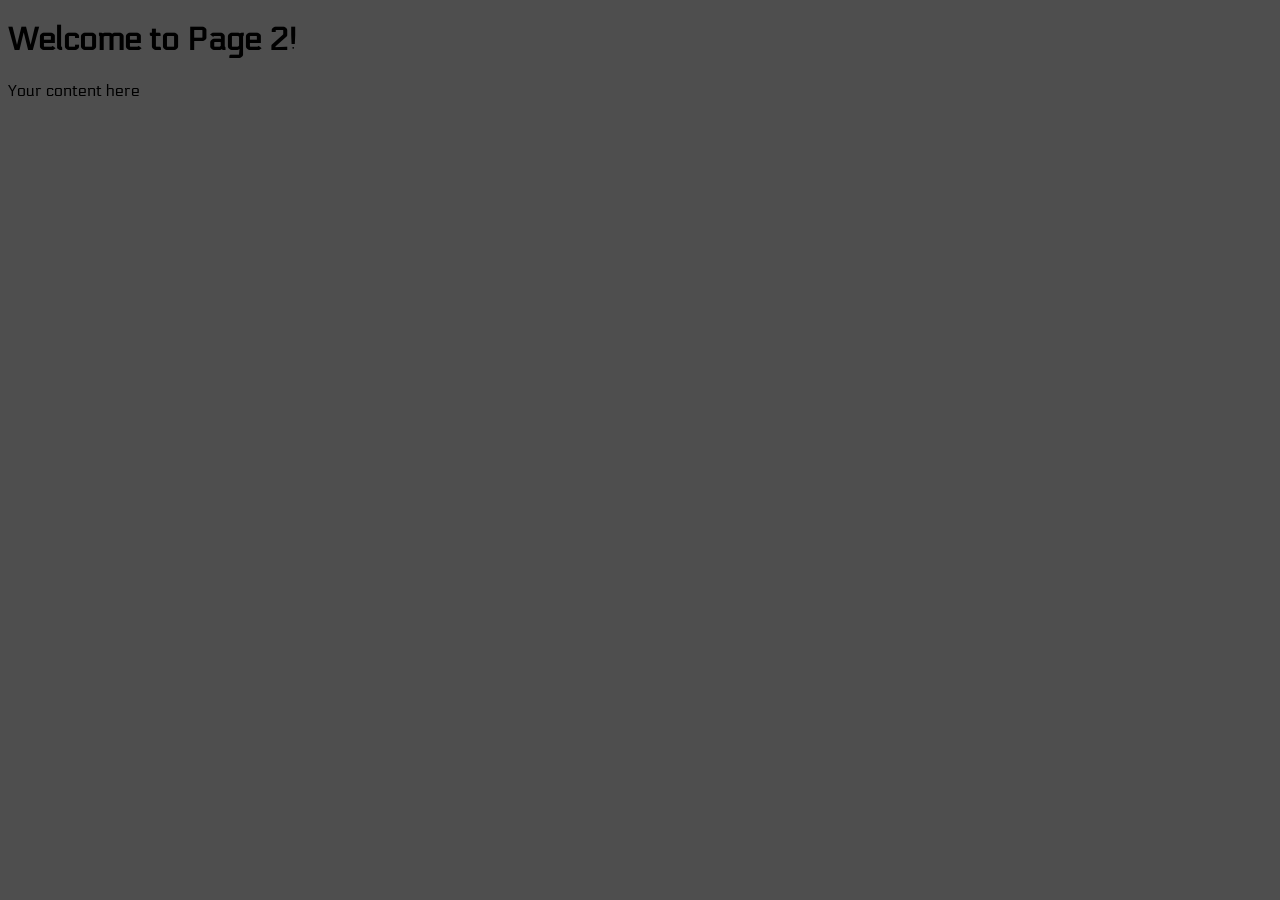
==== page2.html @ 04c45f45 "Progress" ====
<!DOCTYPE html>
<html>
<head>
    <title>Your Page Title</title>
    <link rel="stylesheet" href="styles.css">
</head>
<body>
    <h1>Welcome to Page 2!</h1>
    <p>Your content here</p>
</body>
</html>
---- styles.css ----
@import url('https://fonts.googleapis.com/css2?family=Audiowide&family=Coral+Pixels&family=Electrolize&family=Nabla&display=swap');




body {
    background-color: rgba(0, 0, 0, 0.693);
    font-family:ElectroLize ;    
}

a {
    margin: 0;
    box-sizing: border-box;
    font-family:ElectroLize;
    color: #3498db;
    text-decoration: none;
    transition: color 0.3s;
    position: relative;
    text-decoration: none;
    transition: all 0.3s;
    background-color: #4CAF50;
    color: white;
    padding: 10px 20px;
    text-decoration: none;
    border-radius: 5px;
    transition: background-color 0.3s;
}



h2 {
    font-family:Audiowide;
}


.right-image {
    float: right;
    width: 500px; 
    margin-left: 90px;
}

p {
    margin: 0;
}

h3 {
    margin-bottom: 5px;
}

a:hover {
    color: #ff6b6b;
}


a:hover {
    background-color: #45a049;
    text-shadow: 0 0 10px #00ff00;
    transition: text-shadow 0.3s;
}


div.articles {

}
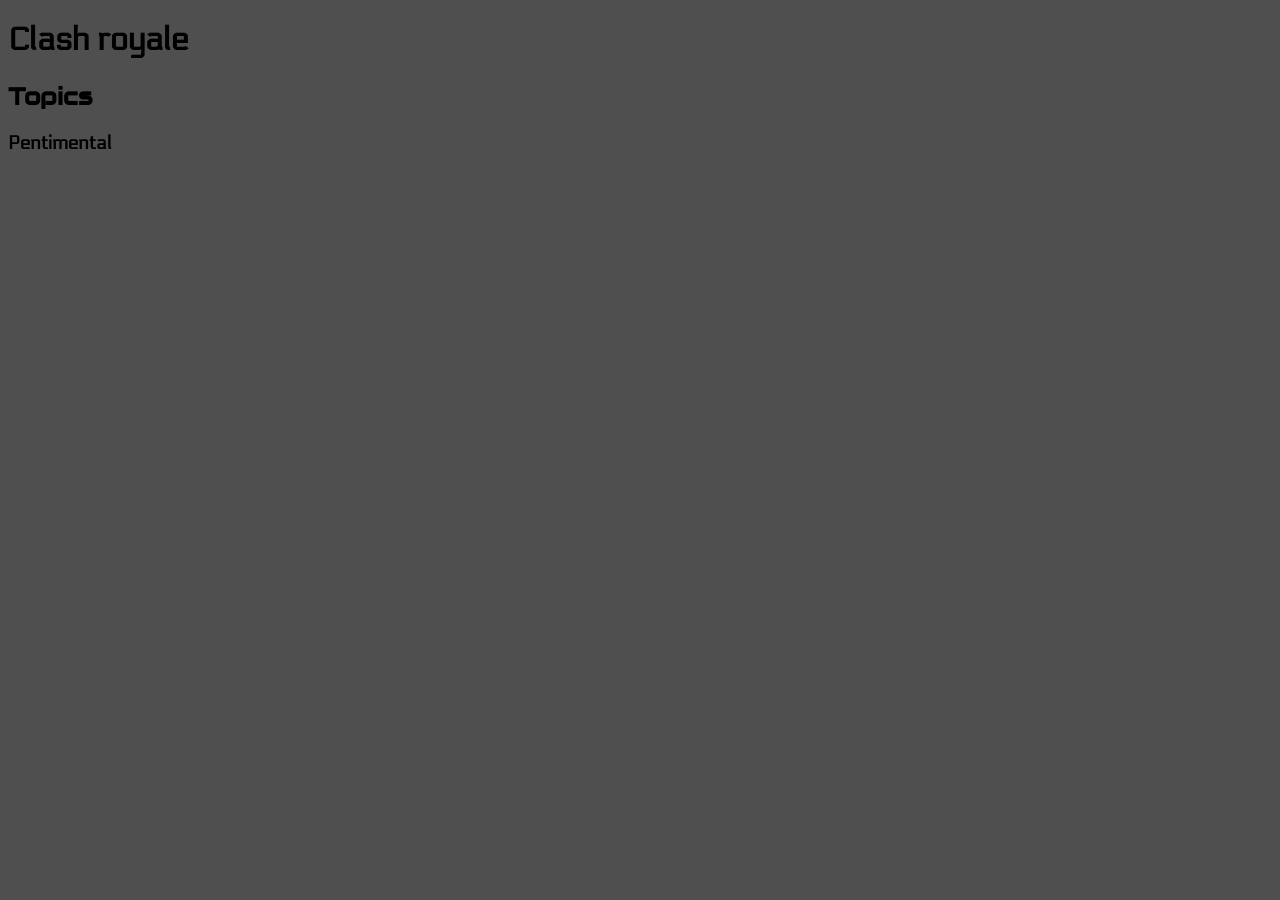
==== commit e85a35e5: "progress" ====
--- a/page2.html
+++ b/page2.html
@@ -5,7 +5,11 @@
     <link rel="stylesheet" href="styles.css">
 </head>
 <body>
-    <h1>Welcome to Page 2!</h1>
-    <p>Your content here</p>
+    <h1>Clash royale</h1>
+    <h2>Topics</h2>
+    <h3>
+        Pentimental<br>
+        
+    </h3>
 </body>
 </html>
--- a/styles.css
+++ b/styles.css
@@ -4,7 +4,7 @@
 
 
 body {
-    background-color: rgba(0, 0, 0, 0.693);
+    background-color: rgba(3, 2, 2, 0.693);
     font-family:ElectroLize ;    
 }
 
@@ -39,10 +39,6 @@
     margin-left: 90px;
 }
 
-p {
-    margin: 0;
-}
-
 h3 {
     margin-bottom: 5px;
 }
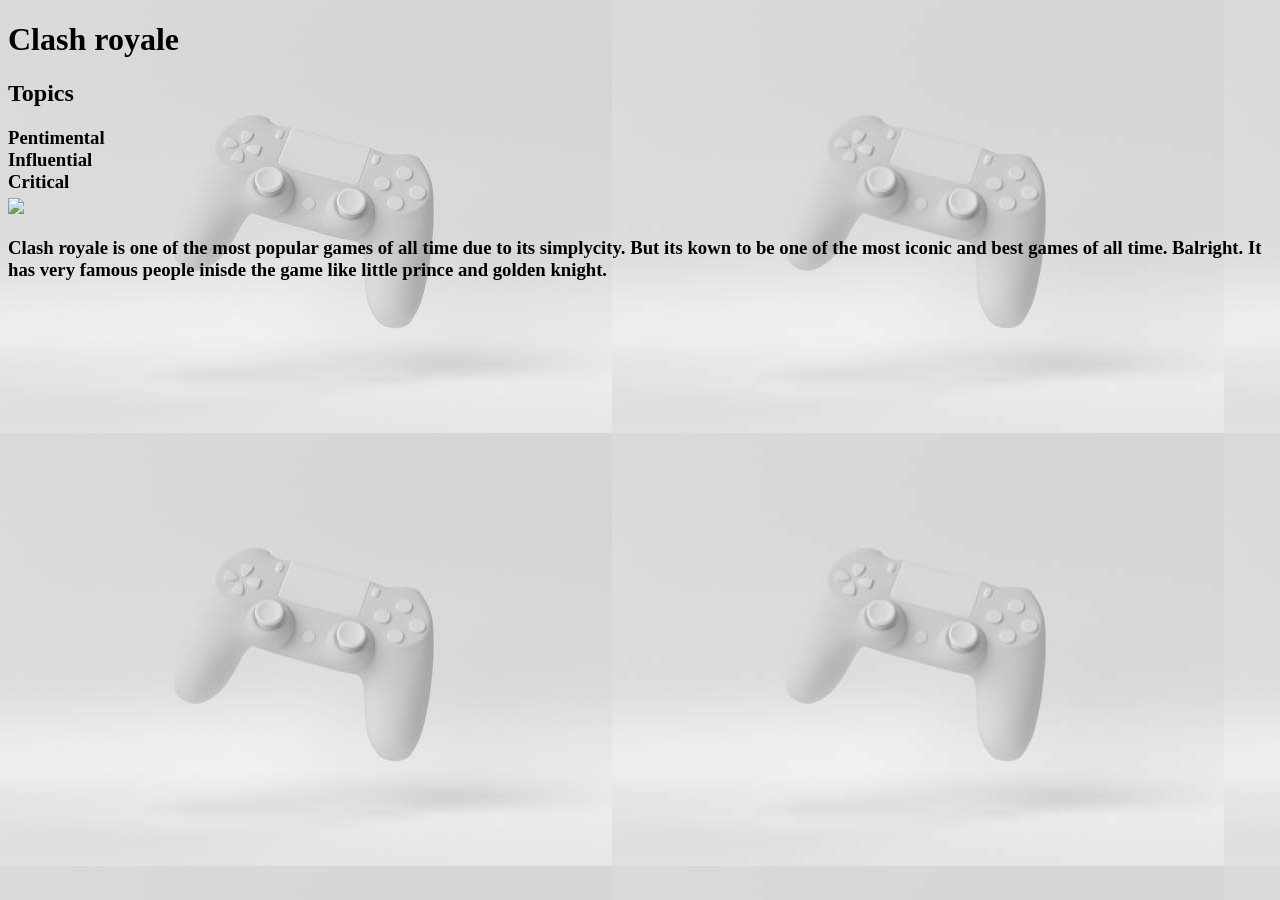
==== commit c44e41d2: "done" ====
--- a/page2.html
+++ b/page2.html
@@ -9,7 +9,12 @@
     <h2>Topics</h2>
     <h3>
         Pentimental<br>
+        Influential<br>
+        Critical
         
     </h3>
-</body>
+    <img src="https://encrypted-tbn0.gstatic.com/images?q=tbn:ANd9GcQYtnV6wdWY4RCG6Hrk-z-fTRjRWDTa2fl3zA&s">
+    <h3>Clash royale is one of the most popular games of all time due to its simplycity.
+        But its kown to be one of the most iconic and best games of all time. Balright. It has very famous people inisde the game like little prince and golden knight.
+    </h3>
 </html>
--- a/styles.css
+++ b/styles.css
@@ -1,11 +1,11 @@
-@import url('https://fonts.googleapis.com/css2?family=Audiowide&family=Coral+Pixels&family=Electrolize&family=Nabla&display=swap');
-
-
+@import url('https://fonts.gogleapis.com/css2?family=Audiowide&family=Coral+Pixels&family=Electrolize&family=Nabla&display=swap');
 
 
 body {
     background-color: rgba(3, 2, 2, 0.693);
-    font-family:ElectroLize ;    
+    font-family: ElectroLize;   
+    background-image: url("controller.jpg"); 
+    color: #000000;
 }
 
 a {
@@ -57,4 +57,52 @@
 
 div.articles {
 
-}+}
+
+.glow-title {
+  text-shadow: 0 0 20px #0fcdcd;
+  font-size: 3em;
+}
+
+.futuristic-btn {
+  border: 2px solid #00ffff;
+  padding: 10px 20px;
+  transition: all 0.3s;
+}
+
+.futuristic-btn:hover {
+  box-shadow: 0 0 15px #00ffff;
+  background: #00ffff;
+  color: #000;
+}
+
+.cool-image {
+  border: 3px solid #00ffff;
+  box-shadow: 0 0 20px #00ffff;
+  transition: all 0.3s;
+}
+
+.cool-image:hover {
+  box-shadow: 0 0 30px #00ffff;
+}
+
+.rounded-img {
+  border-radius: 15px;
+}
+
+.scale-img {
+  transition: transform 0.3s;
+}
+
+.scale-img:hover {
+  transform: scale(1.1);
+}
+
+
+.frame-img {
+  border: 2px solid #ff00ff;
+  padding: 10px;
+  background: #111;
+  box-shadow: 0 0 15px rgba(255,0,255,0.5);
+}
+
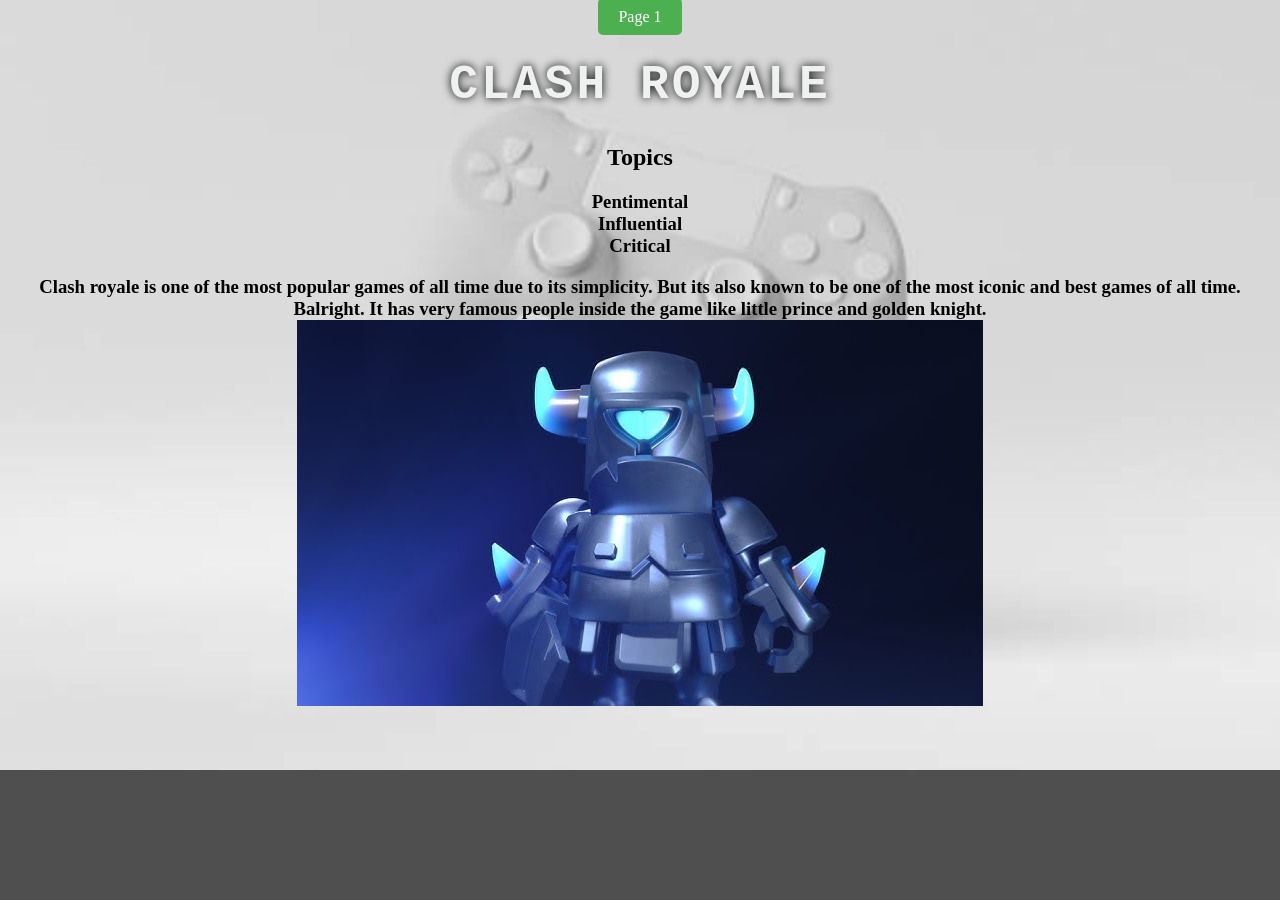
==== commit 15beb415: "progress" ====
--- a/page2.html
+++ b/page2.html
@@ -4,7 +4,8 @@
     <title>Your Page Title</title>
     <link rel="stylesheet" href="styles.css">
 </head>
-<body>
+<body class="Page2">
+    <a href="index.html">Page 1</a>
     <h1>Clash royale</h1>
     <h2>Topics</h2>
     <h3>
@@ -13,8 +14,10 @@
         Critical
         
     </h3>
-    <img src="https://encrypted-tbn0.gstatic.com/images?q=tbn:ANd9GcQYtnV6wdWY4RCG6Hrk-z-fTRjRWDTa2fl3zA&s">
-    <h3>Clash royale is one of the most popular games of all time due to its simplycity.
-        But its kown to be one of the most iconic and best games of all time. Balright. It has very famous people inisde the game like little prince and golden knight.
+    
+    <h3>Clash royale is one of the most popular games of all time due to its simplicity.
+        But its also known to be one of the most iconic and best games of all time. Balright. It has very famous people inside the game like little prince and golden knight.
+        <img src="mini pekka.jpg"
     </h3>
+    
 </html>
--- a/styles.css
+++ b/styles.css
@@ -6,6 +6,13 @@
     font-family: ElectroLize;   
     background-image: url("controller.jpg"); 
     color: #000000;
+    background-repeat: no-repeat;
+    position: fixed;
+    background-size: cover;
+    text-align: center;
+    background-position-y: 15%;
+ 
+
 }
 
 a {
@@ -106,3 +113,17 @@
   box-shadow: 0 0 15px rgba(255,0,255,0.5);
 }
 
+h1 {
+    text-align: center;
+    font-size: 48px;
+    font-family: 'Courier New', monospace;
+    color: #eff1f1;
+    text-transform: uppercase;
+    letter-spacing: 3px;
+    text-shadow: 0 0 10px #000000;
+}
+
+.Page2 {
+  
+}
+
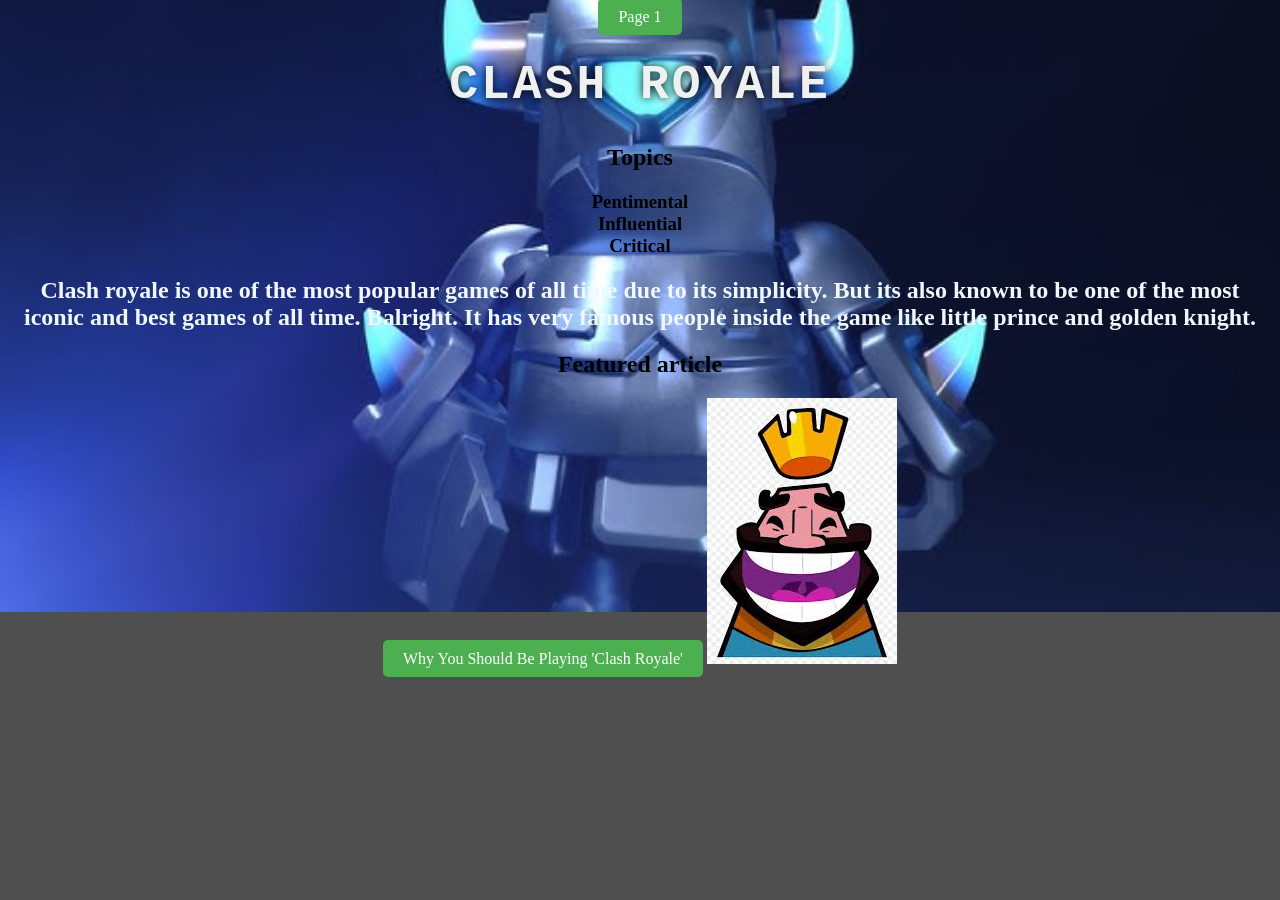
==== commit 1f22e9c7: "Progress" ====
--- a/page2.html
+++ b/page2.html
@@ -15,9 +15,12 @@
         
     </h3>
     
-    <h3>Clash royale is one of the most popular games of all time due to its simplicity.
+    <h2 class="Clash3">Clash royale is one of the most popular games of all time due to its simplicity.
         But its also known to be one of the most iconic and best games of all time. Balright. It has very famous people inside the game like little prince and golden knight.
-        <img src="mini pekka.jpg"
+       
     </h3>
+    <h2 class="clash2"> Featured article</h2>
+    <a href="https://www.forbes.com/sites/davidthier/2016/03/04/why-you-should-be-playing-clash-royale/">Why You Should Be Playing 'Clash Royale'</a>
+    <img src="Kinglaugh.jpg"
     
 </html>
--- a/styles.css
+++ b/styles.css
@@ -124,6 +124,9 @@
 }
 
 .Page2 {
-  
+  background-image: url(mini\ pekka.jpg);
 }
 
+.Clash3 {
+  color: aliceblue;
+}
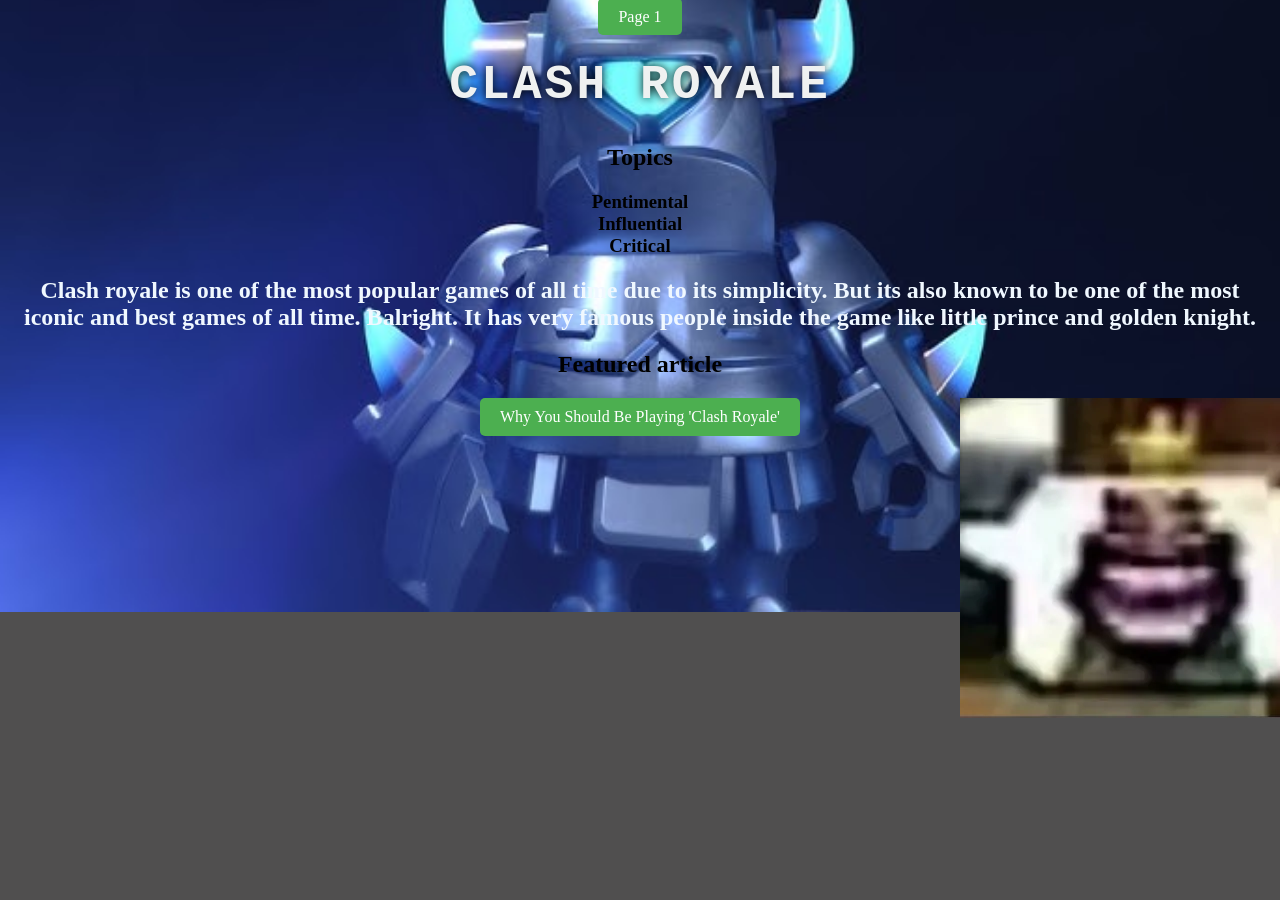
==== commit a225a9b3: "yay" ====
--- a/page2.html
+++ b/page2.html
@@ -20,7 +20,7 @@
        
     </h3>
     <h2 class="clash2"> Featured article</h2>
-    <a href="https://www.forbes.com/sites/davidthier/2016/03/04/why-you-should-be-playing-clash-royale/">Why You Should Be Playing 'Clash Royale'</a>
-    <img src="Kinglaugh.jpg"
+    <a class="link"  href="https://www.forbes.com/sites/davidthier/2016/03/04/why-you-should-be-playing-clash-royale/">Why You Should Be Playing 'Clash Royale'</a>
+    <img class="king" src="King.jpg">
     
 </html>
--- a/styles.css
+++ b/styles.css
@@ -129,4 +129,37 @@
 
 .Clash3 {
   color: aliceblue;
-}+}
+
+.king {
+  position: relative;
+  left: 38%;
+}
+
+.Medieval {
+  
+}
+
+.link {
+position:absolute
+}
+
+.cool {
+font-family: monospace;
+    color: #00ff00;
+    text-shadow: 0 0 10px #00ff00;
+    text-transform: uppercase;
+    border: 2px solid #00ffff;
+    padding: 10px;
+    background-color: #001122;
+    animation: cyber-glow 2s infinite;
+    color: #00ff41;
+    background-color: black;
+    font-family: monospace;
+    letter-spacing: 2px;
+}
+
+@keyframes cyber-glow {
+    0% { text-shadow: 0 0 5px #00ff00; }
+    50% { text-shadow: 0 0 20px #00ff00; }
+    100% { text-shadow: 0 0 5px #00ff00; }
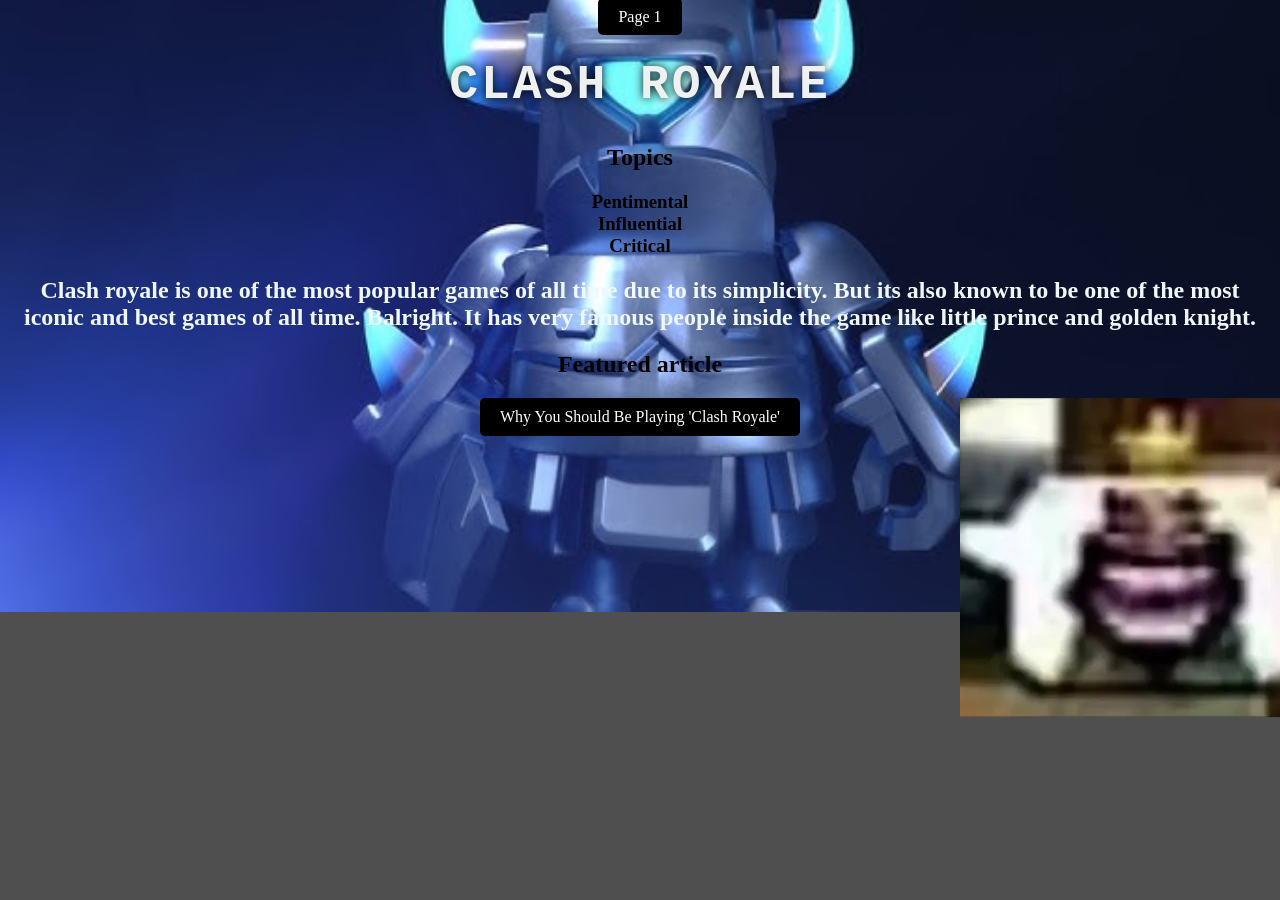
==== commit e93ab444: "Progress" ====
--- a/page2.html
+++ b/page2.html
@@ -1,7 +1,7 @@
 <!DOCTYPE html>
 <html>
 <head>
-    <title>Your Page Title</title>
+    <title>Clash royale</title>
     <link rel="stylesheet" href="styles.css">
 </head>
 <body class="Page2">
--- a/styles.css
+++ b/styles.css
@@ -11,6 +11,7 @@
     background-size: cover;
     text-align: center;
     background-position-y: 15%;
+  
  
 
 }
@@ -25,7 +26,7 @@
     position: relative;
     text-decoration: none;
     transition: all 0.3s;
-    background-color: #4CAF50;
+    background-color: #000000;
     color: white;
     padding: 10px 20px;
     text-decoration: none;
@@ -51,13 +52,13 @@
 }
 
 a:hover {
-    color: #ff6b6b;
+    color: #25d136;
 }
 
 
 a:hover {
-    background-color: #45a049;
-    text-shadow: 0 0 10px #00ff00;
+    background-color: #000000;
+    text-shadow: 0 0 10px #39cb31;
     transition: text-shadow 0.3s;
 }
 
@@ -124,16 +125,16 @@
 }
 
 .Page2 {
-  background-image: url(mini\ pekka.jpg);
+    background-image: url(mini\ pekka.jpg);
 }
 
 .Clash3 {
-  color: aliceblue;
+    color: aliceblue;
 }
 
 .king {
-  position: relative;
-  left: 38%;
+    position: relative;
+    left: 38%;
 }
 
 .Medieval {
@@ -146,7 +147,7 @@
 
 .cool {
 font-family: monospace;
-    color: #00ff00;
+  color: #00ff00;
     text-shadow: 0 0 10px #00ff00;
     text-transform: uppercase;
     border: 2px solid #00ffff;
@@ -159,7 +160,18 @@
     letter-spacing: 2px;
 }
 
+
+
 @keyframes cyber-glow {
-    0% { text-shadow: 0 0 5px #00ff00; }
+  0% { text-shadow: 0 0 5px #00ff00; }
     50% { text-shadow: 0 0 20px #00ff00; }
-    100% { text-shadow: 0 0 5px #00ff00; }+    100% { text-shadow: 0 0 5px #00ff00; }
+}
+    
+.minecraft1 {
+  color:rgb(21, 217, 83)
+}
+
+.page3 {
+  background-image: url(creeper.jpg);
+}
